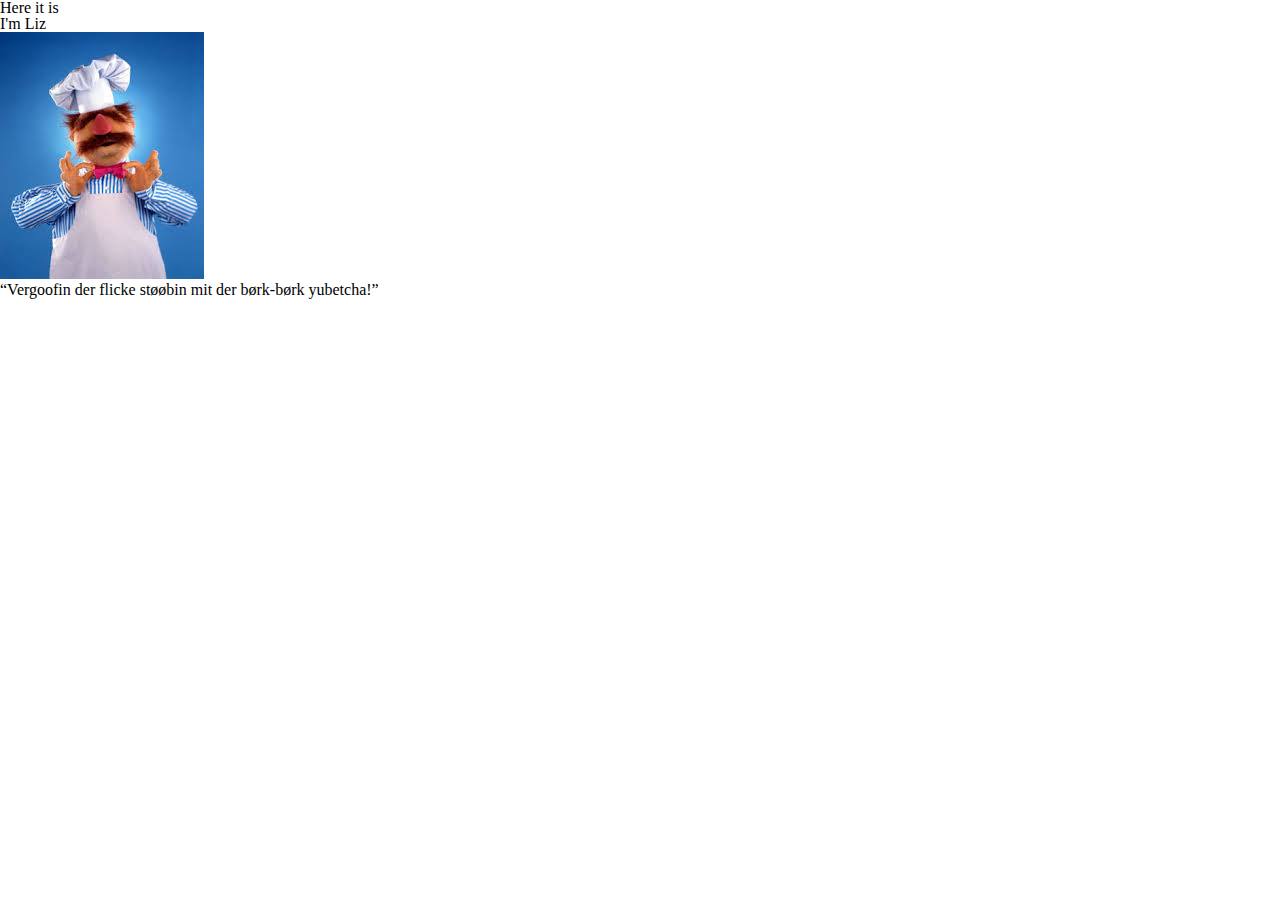
==== index.html @ b060d045 "starting" ====
<!-- HTML Bio with CSS -->
<!DOCTYPE html>
<html lang="en-us">

<head>

  <meta charset="UTF-8">
  <title>Basic Deployment</title>

  <!-- This critical line points your HTML to the CSS file. Notice the "relative" pathway  -->
  <link rel="stylesheet" type="text/css" href="css/reset.css">
</head>

<body>
  <header>
    <h1>Here it is</h1>
  </header>

  <div class="container">

    <section id="main">

      <h2>I'm Liz</h2>

    <img src="[data-uri]" alt="Me" id="swedish-chef">

      <p>“Vergoofin der flicke støøbin mit der børk-børk yubetcha!”</p>
    </section>


  </div>

</body>

</html>
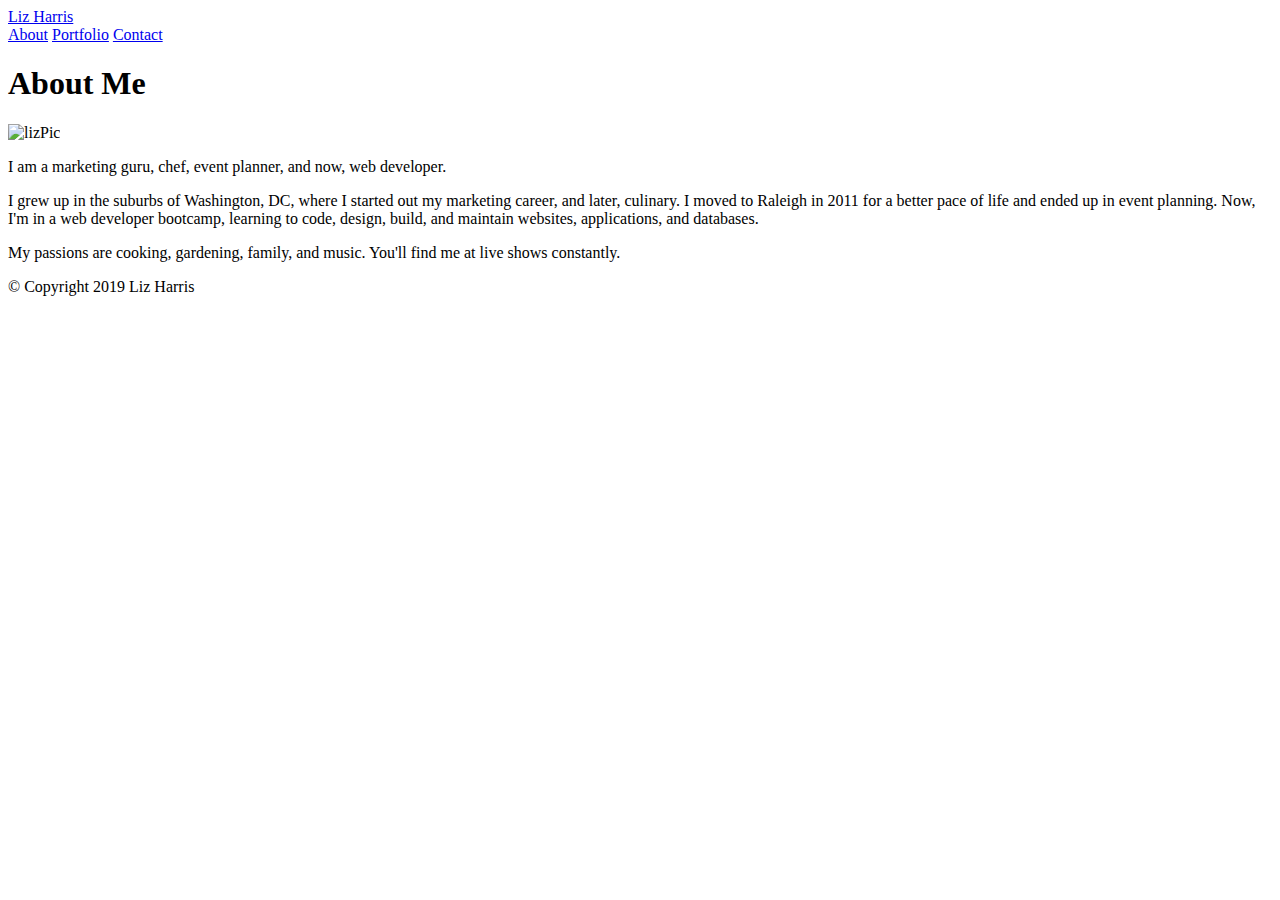
==== commit 9849b154: "homework 2 deploy" ====
--- a/index.html
+++ b/index.html
@@ -1,35 +1,52 @@
-<!-- HTML Bio with CSS -->
+
 <!DOCTYPE html>
-<html lang="en-us">
+<html>
+    <head id="head">
 
-<head>
+        <title>About Me</title>
+        <link rel="stylesheet" type="text/css" href="../Bootstrap-Portfolio/css/style.css">
+        <link rel="stylesheet" script src="https://stackpath.bootstrapcdn.com/bootstrap/4.3.1/js/bootstrap.min.js" integrity="sha384-JjSmVgyd0p3pXB1rRibZUAYoIIy6OrQ6VrjIEaFf/nJGzIxFDsf4x0xIM+B07jRM" crossorigin="anonymous"></script>
+        <script src="https://code.jquery.com/jquery-3.3.1.slim.min.js" integrity="sha384-q8i/X+965DzO0rT7abK41JStQIAqVgRVzpbzo5smXKp4YfRvH+8abtTE1Pi6jizo" crossorigin="anonymous"></script>
+        <script src="https://cdnjs.cloudflare.com/ajax/libs/popper.js/1.14.7/umd/popper.min.js" integrity="sha384-UO2eT0CpHqdSJQ6hJty5KVphtPhzWj9WO1clHTMGa3JDZwrnQq4sF86dIHNDz0W1" crossorigin="anonymous"></script>
+    </head>
+    
+    <body>
+        <header id="masthead">
+            <div class="container-fluid">
+            <a href="index.html" id="logo">Liz Harris</a>
+            <nav id="nav">
+                <nav class="navbar navbar-expand-lg navbar-light bg-light">
+                    <a class="navbar-brand" href="index.html" id="about">About</a>
+                    <a class="navbar-brand" href="portfolio.html" id="portfolio">Portfolio</a>
+                    <a class="navbar-brand" href="contact.html" id="contact">Contact</a>
+            </nav>
+            </div>
+        </header>
+        <div id="main-container" class="container-fluid"></div>
+        <section class="main-container">
+            <h1>About Me</h1>
+            <img src="https://encrypted-tbn0.gstatic.com/images?q=tbn:ANd9GcSxNo_dUbsLpJYYF1Z2hWLMd-plG2oxlv1t9er9NBMrJT71-Aq4SA" class="auth-image" alt="lizPic">
 
-  <meta charset="UTF-8">
-  <title>Basic Deployment</title>
+            <p>I am a marketing guru, chef, event planner, and now, web developer.</p>
+            <p>I grew up in the suburbs of Washington, DC, where I started out my marketing career, 
+                and later, culinary. I moved to Raleigh in 2011 for a better pace of life and ended 
+                up in event planning. Now, I'm in a web developer bootcamp, learning to code, design, 
+                build, and maintain websites, applications, and databases.</p>
+            <p>My passions are cooking, gardening, family, and music. You'll find me at live shows 
+                constantly. </p>
 
-  <!-- This critical line points your HTML to the CSS file. Notice the "relative" pathway  -->
-  <link rel="stylesheet" type="text/css" href="css/reset.css">
-</head>
-
-<body>
-  <header>
-    <h1>Here it is</h1>
-  </header>
-
-  <div class="container">
-
-    <section id="main">
-
-      <h2>I'm Liz</h2>
-
-    <img src="[data-uri]" alt="Me" id="swedish-chef">
-
-      <p>“Vergoofin der flicke støøbin mit der børk-børk yubetcha!”</p>
-    </section>
-
-
-  </div>
-
-</body>
-
+        </section>
+        
+        <footer>
+            <div class="container-fluid">
+                &copy; Copyright 2019 Liz Harris
+            </div>
+        <script src="https://code.jquery.com/jquery-3.3.1.slim.min.js" integrity="sha384-q8i/X+965DzO0rT7abK41JStQIAqVgRVzpbzo5smXKp4YfRvH+8abtTE1Pi6jizo" crossorigin="anonymous">
+        </script>
+        <script src="https://cdnjs.cloudflare.com/ajax/libs/popper.js/1.14.7/umd/popper.min.js" integrity="sha384-UO2eT0CpHqdSJQ6hJty5KVphtPhzWj9WO1clHTMGa3JDZwrnQq4sF86dIHNDz0W1" crossorigin="anonymous">
+        </script>
+        <script src="https://stackpath.bootstrapcdn.com/bootstrap/4.3.1/js/bootstrap.min.js" integrity="sha384-JjSmVgyd0p3pXB1rRibZUAYoIIy6OrQ6VrjIEaFf/nJGzIxFDsf4x0xIM+B07jRM" crossorigin="anonymous">
+        </script>
+        
+    </body>
 </html>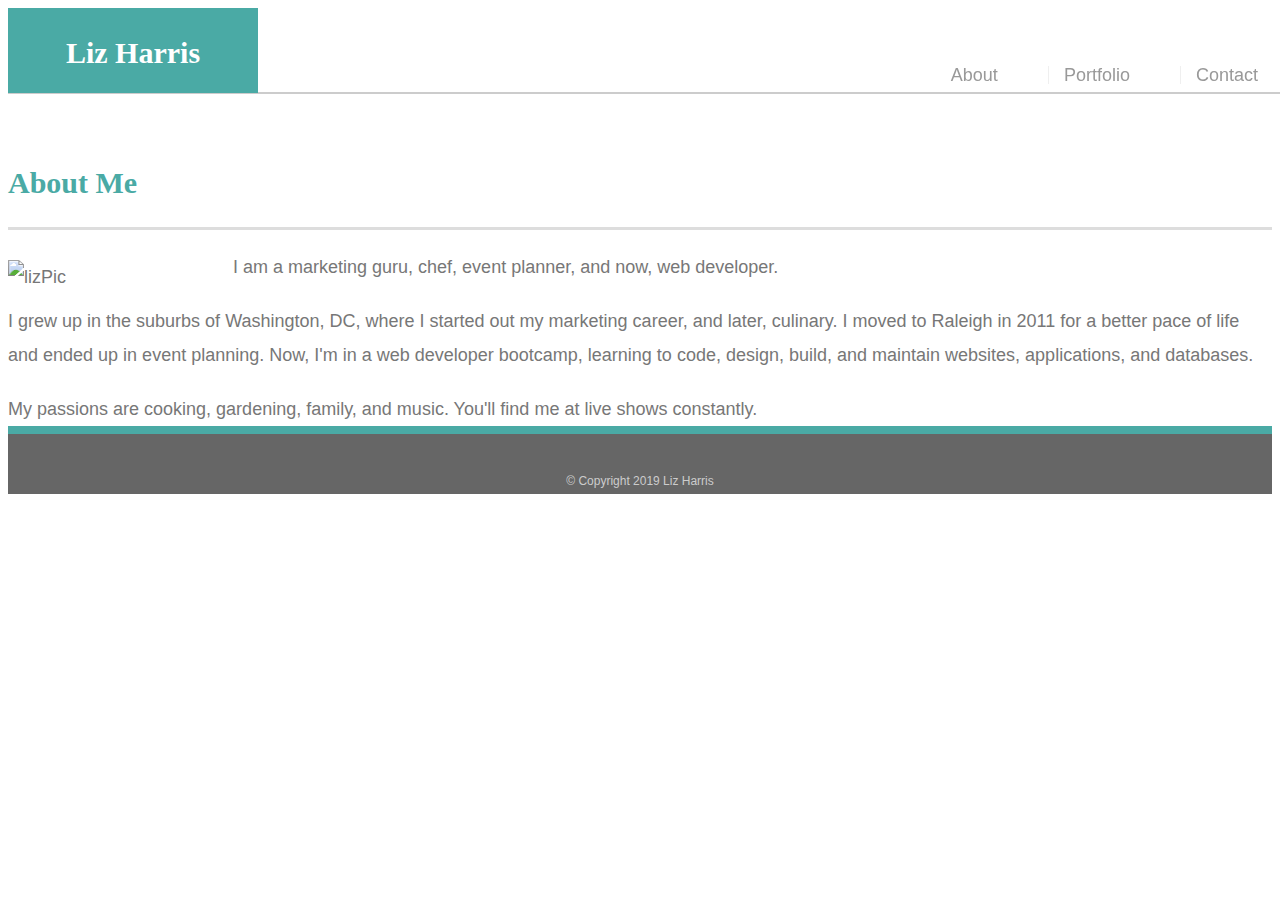
==== commit 2148dc29: "Add files via upload" ====
--- a/index.html
+++ b/index.html
@@ -4,7 +4,7 @@
     <head id="head">
 
         <title>About Me</title>
-        <link rel="stylesheet" type="text/css" href="../Bootstrap-Portfolio/css/style.css">
+        <link rel="stylesheet" type="text/css" href="/style.css">
         <link rel="stylesheet" script src="https://stackpath.bootstrapcdn.com/bootstrap/4.3.1/js/bootstrap.min.js" integrity="sha384-JjSmVgyd0p3pXB1rRibZUAYoIIy6OrQ6VrjIEaFf/nJGzIxFDsf4x0xIM+B07jRM" crossorigin="anonymous"></script>
         <script src="https://code.jquery.com/jquery-3.3.1.slim.min.js" integrity="sha384-q8i/X+965DzO0rT7abK41JStQIAqVgRVzpbzo5smXKp4YfRvH+8abtTE1Pi6jizo" crossorigin="anonymous"></script>
         <script src="https://cdnjs.cloudflare.com/ajax/libs/popper.js/1.14.7/umd/popper.min.js" integrity="sha384-UO2eT0CpHqdSJQ6hJty5KVphtPhzWj9WO1clHTMGa3JDZwrnQq4sF86dIHNDz0W1" crossorigin="anonymous"></script>
--- a/style.css
+++ b/style.css
@@ -0,0 +1,246 @@
+body {
+  font-family: Arial, "Helvetica Neue", Helvetica, sans-serif;
+  font-size: 18px;
+  line-height: 34px;
+  color: #777777;
+  background: url("https://img.freepik.com/free-vector/blue-abstract-acrylic-brush-stroke-textured-background_53876-86373.jpg?size=626&ext=jpg"); 
+  background-repeat: no-repeat;
+  background-size: 100% 100%;
+}
+* {
+  box-sizing: border-box;
+}
+
+/* general */
+
+.container {
+  width: 100%;
+  max-width: 960px;
+  margin: 0 auto;
+  clear: both;
+}
+
+h1,
+h2,
+h3,
+p {
+  margin-bottom: 20px;
+}
+
+p:last-child {
+  margin-bottom: 0;
+}
+
+h1,
+h2,
+h3 {
+  font-family: Georgia, Times, "Times New Roman", serif;
+  font-weight: 700;
+  color: #4aaaa5;
+}
+
+h1 {
+  padding-bottom: 20px;
+  font-size: 30px;
+  line-height: 49px;
+  border-bottom: 3px solid #dddddd;
+}
+
+h2,
+h3 {
+  font-size: 22px;
+}
+
+/* header */
+
+#masthead {
+  position: fixed;
+  z-index: 99;
+  width: 100%;
+  margin: 0 0 30px;
+  overflow: auto;
+  color: #ffffff;
+  border-bottom: 2px solid #cccccc;
+}
+
+
+#logo {
+  float: left;
+  position: fixed;
+  width: 250px;
+  height: 85px;
+  font-family: Georgia, Times, "Times New Roman", serif;
+  font-size: 30px;
+  font-weight: 700;
+  line-height: 90px;
+  color: #ffffff;
+  text-align: center;
+  text-decoration: none;
+  background: #4aaaa5;
+}
+
+nav {
+  float: right;
+  margin-top: 25px;
+}
+
+nav a {
+  display: inline-block;
+  padding-left: 15px;
+  margin-left: 15px;
+  padding-right: 15px;
+  margin-right: 15px;
+  line-height: 18px;
+  color: #999;
+  text-decoration: none;
+  border-left: 1px solid #efefef;
+}
+
+nav a:first-child {
+  border-left: 0 none;
+}
+
+/* footer */
+
+footer {
+  padding: 30px 0;
+  clear: both;
+  font-size: 12px;
+  color: #ffffff;
+  color: #cccccc;
+  text-align: center;
+  background: #666666;
+  border-top: 8px solid #4aaaa5;
+  height: 50px;
+  width: 100%;
+}
+
+h3, h2 {
+  padding-bottom: 20px;
+  margin-bottom: 15px;
+  line-height: 22px;
+  border-bottom: 2px solid #eeeeee;
+}
+
+/* main */
+
+#main-container {
+  padding-top: 130px;
+  height: 100%;
+  width: 100%;
+}
+
+.main-section {
+  float: left;
+  width: 100%;
+  max-width: 960px;
+  padding: 30px;
+  margin: 0 0 40px;
+  background: #ffffff;
+  border: 1px solid #dddddd;
+}
+
+/* portfolio page */
+.rounded-left {
+  float: left;
+  max-width: 100%;
+  height: auto;
+}
+
+.rounded-right {
+  float: left;
+  max-width: 100%;
+  height: auto;
+}
+.work {
+  position: relative;
+  float: left;
+  width: 274px;
+  margin: 20px 0 25px;
+  overflow: auto;
+}
+
+.work:nth-child(even) {
+  margin-right: 40px;
+}
+
+.work img {
+  float: left;
+  width: 200px;
+  height: auto;
+  border: 0 none;
+  opacity: 0.8;
+}
+
+.work h3  {
+  position: absolute;
+  bottom: 20px;
+  width: 200px;
+  padding: 15px;
+  margin-bottom: 0;
+  font-weight: 300;
+  line-height: 30px;
+  color: #ffffff;
+  text-align: center;
+  background: #4aaaa5;
+  border-bottom: 0;
+}
+
+.auth-image {
+  float: left;
+  width: 200px;
+  height: auto;
+  margin-top: 10px;
+  margin-right: 25px;
+}
+
+/* contact page */
+
+#contact-form ul {
+  margin-bottom: 20px;
+}
+
+#contact-form li {
+  margin-bottom: 10px;
+}
+
+label,
+input[type=text],
+input[id=name],
+textarea {
+  display: block;
+  width: 100%;
+}
+
+input[type=text],
+input[id=email],
+textarea {
+  height: 35px;
+  padding: 0 10px;
+  font-size: 14px;
+  border: 1px solid #dddddd;
+  width: 50%;
+}
+
+
+input[id=message],
+textarea {
+  height: 100px;
+  padding: 0 10px;
+  font-size: 14px;
+  border: 1px solid #dddddd;
+  width: 50%;
+}
+
+textarea {
+  height: 200px;
+}
+
+input[type=submit] {
+  padding: 10px 30px;
+  font-size: 18px;
+  color: #ffffff;
+  cursor: pointer;
+  background: #4aaaa5;
+  border: 0 none;
+}
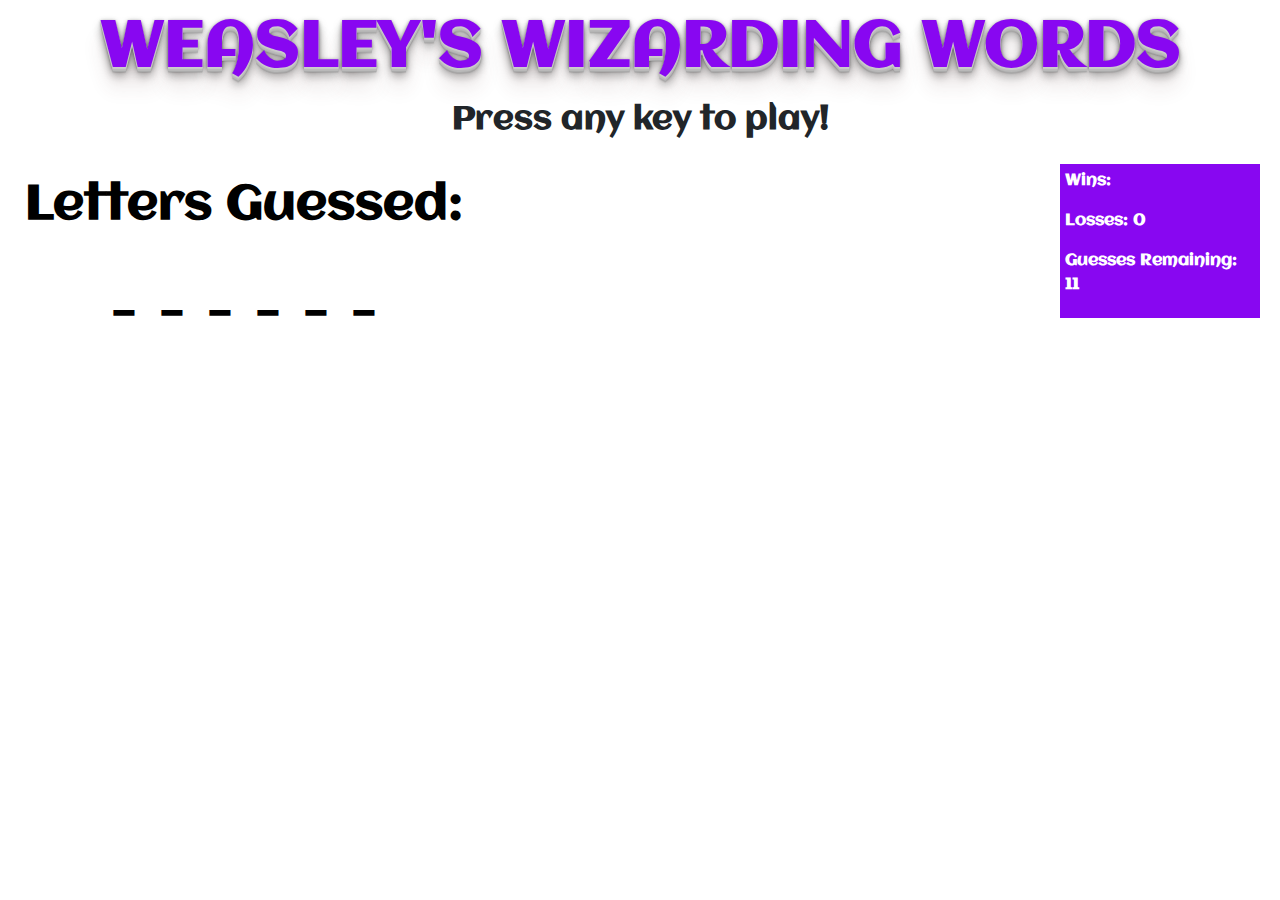
==== commit 985cb80f: "Homework 3 deploy" ====
--- a/index.html
+++ b/index.html
@@ -1,52 +1,43 @@
+<!DOCTYPE html>
+<html lang="en-US">
 
-<!DOCTYPE html>
-<html>
-    <head id="head">
+<head>
+    <meta charset="utf-8" name="viewport" content="width=device-width">
+    </meta>
+    <link rel="stylesheet" type="text/css" href="reset.css" />
+    <link rel="stylesheet" type="text/css" href="style.css" />
+    <link href="https://fonts.googleapis.com/css?family=Aclonica&display=swap" rel="stylesheet">
+    <link rel="stylesheet" href="https://stackpath.bootstrapcdn.com/bootstrap/4.3.1/css/bootstrap.min.css"
+        integrity="sha384-ggOyR0iXCbMQv3Xipma34MD+dH/1fQ784/j6cY/iJTQUOhcWr7x9JvoRxT2MZw1T" crossorigin="anonymous">
 
-        <title>About Me</title>
-        <link rel="stylesheet" type="text/css" href="/style.css">
-        <link rel="stylesheet" script src="https://stackpath.bootstrapcdn.com/bootstrap/4.3.1/js/bootstrap.min.js" integrity="sha384-JjSmVgyd0p3pXB1rRibZUAYoIIy6OrQ6VrjIEaFf/nJGzIxFDsf4x0xIM+B07jRM" crossorigin="anonymous"></script>
-        <script src="https://code.jquery.com/jquery-3.3.1.slim.min.js" integrity="sha384-q8i/X+965DzO0rT7abK41JStQIAqVgRVzpbzo5smXKp4YfRvH+8abtTE1Pi6jizo" crossorigin="anonymous"></script>
-        <script src="https://cdnjs.cloudflare.com/ajax/libs/popper.js/1.14.7/umd/popper.min.js" integrity="sha384-UO2eT0CpHqdSJQ6hJty5KVphtPhzWj9WO1clHTMGa3JDZwrnQq4sF86dIHNDz0W1" crossorigin="anonymous"></script>
-    </head>
-    
-    <body>
-        <header id="masthead">
-            <div class="container-fluid">
-            <a href="index.html" id="logo">Liz Harris</a>
-            <nav id="nav">
-                <nav class="navbar navbar-expand-lg navbar-light bg-light">
-                    <a class="navbar-brand" href="index.html" id="about">About</a>
-                    <a class="navbar-brand" href="portfolio.html" id="portfolio">Portfolio</a>
-                    <a class="navbar-brand" href="contact.html" id="contact">Contact</a>
-            </nav>
-            </div>
-        </header>
-        <div id="main-container" class="container-fluid"></div>
-        <section class="main-container">
-            <h1>About Me</h1>
-            <img src="https://encrypted-tbn0.gstatic.com/images?q=tbn:ANd9GcSxNo_dUbsLpJYYF1Z2hWLMd-plG2oxlv1t9er9NBMrJT71-Aq4SA" class="auth-image" alt="lizPic">
+    <title>Word Guess Game</title>
+</head>
 
-            <p>I am a marketing guru, chef, event planner, and now, web developer.</p>
-            <p>I grew up in the suburbs of Washington, DC, where I started out my marketing career, 
-                and later, culinary. I moved to Raleigh in 2011 for a better pace of life and ended 
-                up in event planning. Now, I'm in a web developer bootcamp, learning to code, design, 
-                build, and maintain websites, applications, and databases.</p>
-            <p>My passions are cooking, gardening, family, and music. You'll find me at live shows 
-                constantly. </p>
+<body>
 
-        </section>
+    <div class="wrapper">
+        <div class="container-fluid">Weasley's Wizarding Words</div>
+    </div>
+    <div id="instructions">Press any key to play!</div>
+
+    <div class="sidebarL" id="guesses">
         
-        <footer>
-            <div class="container-fluid">
-                &copy; Copyright 2019 Liz Harris
-            </div>
-        <script src="https://code.jquery.com/jquery-3.3.1.slim.min.js" integrity="sha384-q8i/X+965DzO0rT7abK41JStQIAqVgRVzpbzo5smXKp4YfRvH+8abtTE1Pi6jizo" crossorigin="anonymous">
-        </script>
-        <script src="https://cdnjs.cloudflare.com/ajax/libs/popper.js/1.14.7/umd/popper.min.js" integrity="sha384-UO2eT0CpHqdSJQ6hJty5KVphtPhzWj9WO1clHTMGa3JDZwrnQq4sF86dIHNDz0W1" crossorigin="anonymous">
-        </script>
-        <script src="https://stackpath.bootstrapcdn.com/bootstrap/4.3.1/js/bootstrap.min.js" integrity="sha384-JjSmVgyd0p3pXB1rRibZUAYoIIy6OrQ6VrjIEaFf/nJGzIxFDsf4x0xIM+B07jRM" crossorigin="anonymous">
-        </script>
-        
-    </body>
+        <p class="guess">Letters Guessed:</p>
+          <p class="wordGuess" id="lettersAndDashes"></p>
+           <!-- <p id= "wordHolder"></p> -->
+        <p><div id="lettersGuessed"></div></p>
+
+        </div>
+    </div>
+    <div class="sidebarR" id="wins">Wins:
+        <span id="winsNumber"></span></p>
+        <p id="losses">Losses:
+            <span id="lossesNumber"></span></p>
+        <p id="guesses">Guesses Remaining:
+            <span id="letter"></span></p>
+
+    </div>
+    <script src="game.js"></script>
+</body>
+
 </html>--- a/style.css
+++ b/style.css
@@ -1,246 +1,189 @@
 body {
-  font-family: Arial, "Helvetica Neue", Helvetica, sans-serif;
-  font-size: 18px;
-  line-height: 34px;
-  color: #777777;
-  background: url("https://img.freepik.com/free-vector/blue-abstract-acrylic-brush-stroke-textured-background_53876-86373.jpg?size=626&ext=jpg"); 
-  background-repeat: no-repeat;
-  background-size: 100% 100%;
-}
-* {
-  box-sizing: border-box;
+    width: 100%;
+    height: 100%;
+    background-image: url("https://vignette.wikia.nocookie.net/harrypotter/images/c/ce/Weasleys_Wizard_Wheezes.png/revision/latest?cb=20161124001602") ;
+    background-repeat: no-repeat;
+    background-position: center top;
+    background-size: 45%;
 }
 
-/* general */
+/* answer container */
+.container {
+  width: 50%;
+  height: 30%;
+  font-size: 6em;
+  color: #ff9900;
+  position: center;
+  float: left;
 
-.container {
-  width: 100%;
-  max-width: 960px;
-  margin: 0 auto;
-  clear: both;
+}
+/* Title with flashing */
+.container-fluid {
+    font-size: 4em;
+    text-align: center;
+    text-transform: uppercase;
+    color: rgb(136, 7, 241);
+    font-weight: bold;
+    font-family: 'Aclonica', san serif;
+    text-shadow: 0 1px 0 #ccc, 0 2px 0 #c9c9c9, 0 3px 0 #bbb, 0 4px 0 #b9b9b9, 0 5px 0 #aaa, 0 6px 1px rgba(0,0,0,.1), 0 0 5px rgba(0,0,0,.1), 0 1px 3px rgba(0,0,0,.3), 0 3px 5px rgba(0,0,0,.2), 0 5px 10px rgba(0,0,0,.25), 0 10px 10px rgba(0,0,0,.2), 0 20px 20px rgba(94, 55, 55, 0.15);
+    float: left;
+        
+        -webkit-animation-name: opacity;
+        -webkit-animation-duration: 2s;
+        -webkit-animation-iteration-count: 3;
+        animation-name: opacity;
+        animation-duration: 2s;
+        animation-iteration-count: 3;
+      }
+  
+  
+  @-webkit-keyframes opacity {
+    0%, 100% {opacity:0;}
+    50% {opacity:1;}
+  }
+  
+  @-webkit-keyframes change {
+    0%, 12.66%, 100% {transform:translate3d(0,0,0);}
+    16.66%, 29.32% {transform:translate3d(0,-25%,0);}
+    33.32%,45.98% {transform:translate3d(0,-50%,0);}
+    49.98%,62.64% {transform:translate3d(0,-75%,0);}
+    66.64%,79.3% {transform:translate3d(0,-50%,0);}
+    83.3%,95.96% {transform:translate3d(0,-25%,0);}
+  }
+  
+  @-o-keyframes opacity {
+    0%, 100% {opacity:0;}
+    50% {opacity:1;}
+  }
+  
+  @-o-keyframes change {
+    0%, 12.66%, 100% {transform:translate3d(0,0,0);}
+    16.66%, 29.32% {transform:translate3d(0,-25%,0);}
+    33.32%,45.98% {transform:translate3d(0,-50%,0);}
+    49.98%,62.64% {transform:translate3d(0,-75%,0);}
+    66.64%,79.3% {transform:translate3d(0,-50%,0);}
+    83.3%,95.96% {transform:translate3d(0,-25%,0);}
+  }
+  
+  @-moz-keyframes opacity {
+    0%, 100% {opacity:0;}
+    50% {opacity:1;}
+  }
+  
+  @-moz-keyframes change {
+    0%, 12.66%, 100% {transform:translate3d(0,0,0);}
+    16.66%, 29.32% {transform:translate3d(0,-25%,0);}
+    33.32%,45.98% {transform:translate3d(0,-50%,0);}
+    49.98%,62.64% {transform:translate3d(0,-75%,0);}
+    66.64%,79.3% {transform:translate3d(0,-50%,0);}
+    83.3%,95.96% {transform:translate3d(0,-25%,0);}
+  }
+  
+  @keyframes opacity {
+    0%, 100% {opacity:0;}
+    50% {opacity:1;}
+  }
+  
+  @keyframes change {
+    0%, 12.66%, 100% {transform:translate3d(0,0,0);}
+    16.66%, 29.32% {transform:translate3d(0,-25%,0);}
+    33.32%,45.98% {transform:translate3d(0,-50%,0);}
+    49.98%,62.64% {transform:translate3d(0,-75%,0);}
+    66.64%,79.3% {transform:translate3d(0,-50%,0);}
+    83.3%,95.96% {transform:translate3d(0,-25%,0);}
+  }
+  
+
+#guess,
+#wordGuess
+#lettersAndDashes {
+  text-align: center;
+  margin: 10px;
+  width: 10%;
+  padding: 10px;
 }
 
-h1,
-h2,
-h3,
-p {
-  margin-bottom: 20px;
+  /* The side navigation menu */
+.sidebarR {
+  margin: 20px;
+  padding: 5px;
+  border: 2px #ff9900;
+  width: 200px;
+  background-color:  rgb(136, 7, 241);
+  color: rgb(255, 255, 255);
+  float: right;
+  height: auto;
+  overflow: auto;
+  font-weight: bold;
+  font-family: 'Aclonica', san serif;
+}
+.sidebarL {
+margin: 20px;
+padding: 5px;
+border: 2px #ff9900;
+color: rgb(0, 0, 0);
+float: left;
+text-align: center;
+height: auto;
+overflow: auto;
+font-weight: bold;
+font-family: 'Aclonica', san serif;
+font-size: 3em;
 }
 
-p:last-child {
-  margin-bottom: 0;
+/* Press any key to play */
+#instructions {
+  font-weight: bold;
+  font-family: 'Aclonica', san serif;
+  text-align: center;
+  bottom: 0;
+  font-size: 2em;
+}
+#letter {
+  font-family: 'Aclonica', san serif;
+  text-align: center;
+  bottom: 0;
+  font-size: 1em;
+  display: inline;
 }
 
-h1,
-h2,
-h3 {
-  font-family: Georgia, Times, "Times New Roman", serif;
-  font-weight: 700;
-  color: #4aaaa5;
+#my-word {
+  margin: 0;
+  display: block;
+  padding: 0;
+  display:block;
 }
 
-h1 {
-  padding-bottom: 20px;
-  font-size: 30px;
-  line-height: 49px;
-  border-bottom: 3px solid #dddddd;
+#my-word li {
+  position: relative;
+  list-style: none;
+  margin: 0;
+  display: inline-block;
+  padding: 0 10px;
+  font-size:1.6em;
 }
 
-h2,
-h3 {
-  font-size: 22px;
+/* On screens that are less than 700px wide, make the sidebar into a topbar */
+@media screen and (max-width: 700px) {
+  .sidebar 
+  .container-fluid  {
+    width: 100%;
+    height: auto;
+    position: relative;
+  }
+  .sidebar {float: left;}
+  div.content {margin-left: 0;}
 }
 
-/* header */
-
-#masthead {
-  position: fixed;
-  z-index: 99;
-  width: 100%;
-  margin: 0 0 30px;
-  overflow: auto;
-  color: #ffffff;
-  border-bottom: 2px solid #cccccc;
+/* On screens that are less than 400px, display the bar vertically, instead of horizontally */
+@media screen and (max-width: 400px) {
+  .sidebar 
+  .container-fluid {
+    text-align: center;
+    float: none;
+  }
 }
 
-
-#logo {
-  float: left;
-  position: fixed;
-  width: 250px;
-  height: 85px;
-  font-family: Georgia, Times, "Times New Roman", serif;
-  font-size: 30px;
-  font-weight: 700;
-  line-height: 90px;
-  color: #ffffff;
-  text-align: center;
-  text-decoration: none;
-  background: #4aaaa5;
-}
-
-nav {
-  float: right;
-  margin-top: 25px;
-}
-
-nav a {
-  display: inline-block;
-  padding-left: 15px;
-  margin-left: 15px;
-  padding-right: 15px;
-  margin-right: 15px;
-  line-height: 18px;
-  color: #999;
-  text-decoration: none;
-  border-left: 1px solid #efefef;
-}
-
-nav a:first-child {
-  border-left: 0 none;
-}
-
-/* footer */
-
-footer {
-  padding: 30px 0;
-  clear: both;
-  font-size: 12px;
-  color: #ffffff;
-  color: #cccccc;
-  text-align: center;
-  background: #666666;
-  border-top: 8px solid #4aaaa5;
-  height: 50px;
-  width: 100%;
-}
-
-h3, h2 {
-  padding-bottom: 20px;
-  margin-bottom: 15px;
-  line-height: 22px;
-  border-bottom: 2px solid #eeeeee;
-}
-
-/* main */
-
-#main-container {
-  padding-top: 130px;
-  height: 100%;
-  width: 100%;
-}
-
-.main-section {
-  float: left;
-  width: 100%;
-  max-width: 960px;
-  padding: 30px;
-  margin: 0 0 40px;
-  background: #ffffff;
-  border: 1px solid #dddddd;
-}
-
-/* portfolio page */
-.rounded-left {
-  float: left;
-  max-width: 100%;
-  height: auto;
-}
-
-.rounded-right {
-  float: left;
-  max-width: 100%;
-  height: auto;
-}
-.work {
-  position: relative;
-  float: left;
-  width: 274px;
-  margin: 20px 0 25px;
-  overflow: auto;
-}
-
-.work:nth-child(even) {
-  margin-right: 40px;
-}
-
-.work img {
-  float: left;
-  width: 200px;
-  height: auto;
-  border: 0 none;
-  opacity: 0.8;
-}
-
-.work h3  {
-  position: absolute;
-  bottom: 20px;
-  width: 200px;
-  padding: 15px;
-  margin-bottom: 0;
-  font-weight: 300;
-  line-height: 30px;
-  color: #ffffff;
-  text-align: center;
-  background: #4aaaa5;
-  border-bottom: 0;
-}
-
-.auth-image {
-  float: left;
-  width: 200px;
-  height: auto;
-  margin-top: 10px;
-  margin-right: 25px;
-}
-
-/* contact page */
-
-#contact-form ul {
-  margin-bottom: 20px;
-}
-
-#contact-form li {
-  margin-bottom: 10px;
-}
-
-label,
-input[type=text],
-input[id=name],
-textarea {
-  display: block;
-  width: 100%;
-}
-
-input[type=text],
-input[id=email],
-textarea {
-  height: 35px;
-  padding: 0 10px;
-  font-size: 14px;
-  border: 1px solid #dddddd;
-  width: 50%;
-}
+    
 
 
-input[id=message],
-textarea {
-  height: 100px;
-  padding: 0 10px;
-  font-size: 14px;
-  border: 1px solid #dddddd;
-  width: 50%;
-}
-
-textarea {
-  height: 200px;
-}
-
-input[type=submit] {
-  padding: 10px 30px;
-  font-size: 18px;
-  color: #ffffff;
-  cursor: pointer;
-  background: #4aaaa5;
-  border: 0 none;
-}
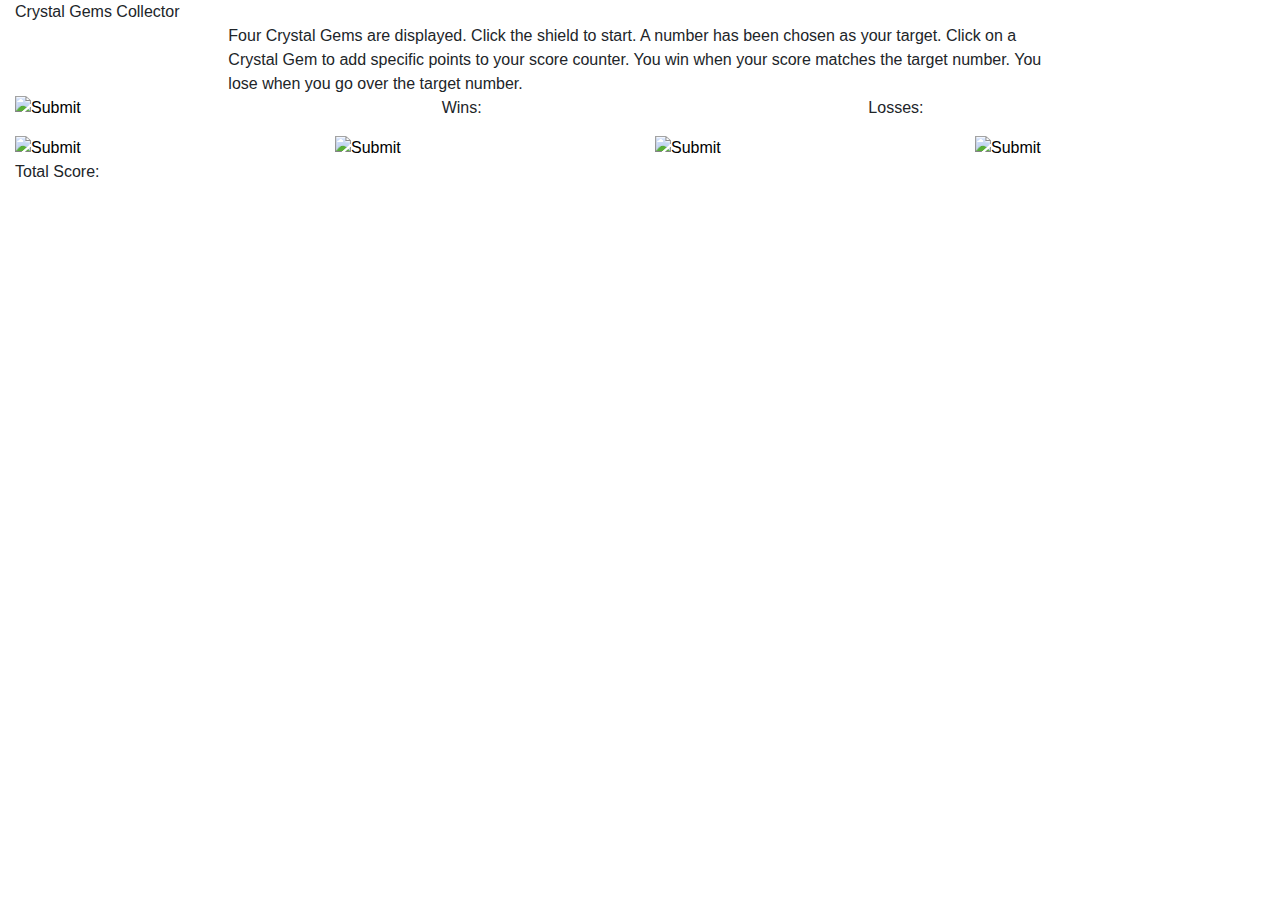
==== commit 5425a2b4: "Deploy homework 4" ====
--- a/index.html
+++ b/index.html
@@ -3,41 +3,97 @@
 
 <head>
     <meta charset="utf-8" name="viewport" content="width=device-width">
+    <meta http-equiv="X-UA-Compatible" content="IE=edge">
     </meta>
-    <link rel="stylesheet" type="text/css" href="reset.css" />
-    <link rel="stylesheet" type="text/css" href="style.css" />
-    <link href="https://fonts.googleapis.com/css?family=Aclonica&display=swap" rel="stylesheet">
+    <link rel="stylesheet" type="text/css" href="assets/css/reset.css" />
+    <link rel="stylesheet" type="text/css" href="assets/css/style.css" />
+    <script src="https://ajax.googleapis.com/ajax/libs/jquery/3.4.1/jquery.min.js"></script>
+    <link href="https://fonts.googleapis.com/css?family=Maven+Pro:900&display=swap" rel="stylesheet">
     <link rel="stylesheet" href="https://stackpath.bootstrapcdn.com/bootstrap/4.3.1/css/bootstrap.min.css"
         integrity="sha384-ggOyR0iXCbMQv3Xipma34MD+dH/1fQ784/j6cY/iJTQUOhcWr7x9JvoRxT2MZw1T" crossorigin="anonymous">
-
-    <title>Word Guess Game</title>
+    
 </head>
 
 <body>
+    <title>Crystals Collector Game</title>
 
-    <div class="wrapper">
-        <div class="container-fluid">Weasley's Wizarding Words</div>
-    </div>
-    <div id="instructions">Press any key to play!</div>
-
-    <div class="sidebarL" id="guesses">
-        
-        <p class="guess">Letters Guessed:</p>
-          <p class="wordGuess" id="lettersAndDashes"></p>
-           <!-- <p id= "wordHolder"></p> -->
-        <p><div id="lettersGuessed"></div></p>
-
+    <div class="header">
+        <div class="container-fluid" id="header">Crystal Gems Collector
         </div>
     </div>
-    <div class="sidebarR" id="wins">Wins:
-        <span id="winsNumber"></span></p>
-        <p id="losses">Losses:
-            <span id="lossesNumber"></span></p>
-        <p id="guesses">Guesses Remaining:
-            <span id="letter"></span></p>
 
+    <div class="container-fluid" id="instructions">
+        <div class="row justify-content-md-center">
+            <div class="col-2">
+            </div>
+            <div class="col-8">
+                Four Crystal Gems are displayed. Click the shield to start.
+                A number has been chosen as your target.
+                Click on a Crystal Gem to add specific points to your score counter.
+                You win when your score matches the target number.
+                You lose when you go over the target number.
+            </div>
+            <div class="col-2">
+            </div>
+        </div>
     </div>
-    <script src="game.js"></script>
+
+    <div class="container-fluid" id="randomNumber">
+        <div class="row justify-content-md-center">
+            <div class="col-sm">
+                <input type="image" src="assets/images/shield.jpeg" class="image" id="shield" />
+                    <div id="target"></div>
+            </div>
+            <div class="col-sm">
+                <p id="wins">Wins:</p>
+            </div>
+            <div class="col-sm">
+                <p id="losses">Losses:</p>
+            </div>
+        </div>
+    </div>
+
+    <div class="container-fluid" id="crystals">
+    <div class="row justify-content-md-center">
+            <div class="col-sm">
+                <input type="image" src="assets/images/amethyst.png" class="image" id="amethyst" />
+            </div>
+            <div class="col-sm"> 
+                <input type="image" src="assets/images/garnet.jpeg" class="image" id="garnet" />
+            </div>   
+            <div class="col-sm">
+                <input type="image" src="assets/images/pearl.jpeg" class="image" id="pearl" />
+            </div>
+            <div class="col-sm">
+                <input type="image" src="assets/images/steven.jpeg" class="image" id="steven" />
+            </div>
+            </div>
+          </div>
+
+    <div class="container-fluid" id="totalScore">
+        <div class="row align-items-center">
+            <div class="col-lg">
+                Total Score:
+            </div>
+            <div class="col-lg">
+            </div>
+            <div class="col-lg">
+            </div>
+        </div>
+        <div class="row align-items-center">
+                <div class="col-lg" id="scoreNumber">
+                </div>
+                <div class="col-lg">
+                </div>
+                <div class="col-lg">
+                </div>
+            </div>
+    </div>
+
+    <div class="container-fluid" id="scoreNumber"></div>
+
+    <script src="assets/javascript/game.js" src="https://ajax.googleapis.com/ajax/libs/jquery/3.4.1/jquery.min.js">
+</script>
 </body>
 
 </html>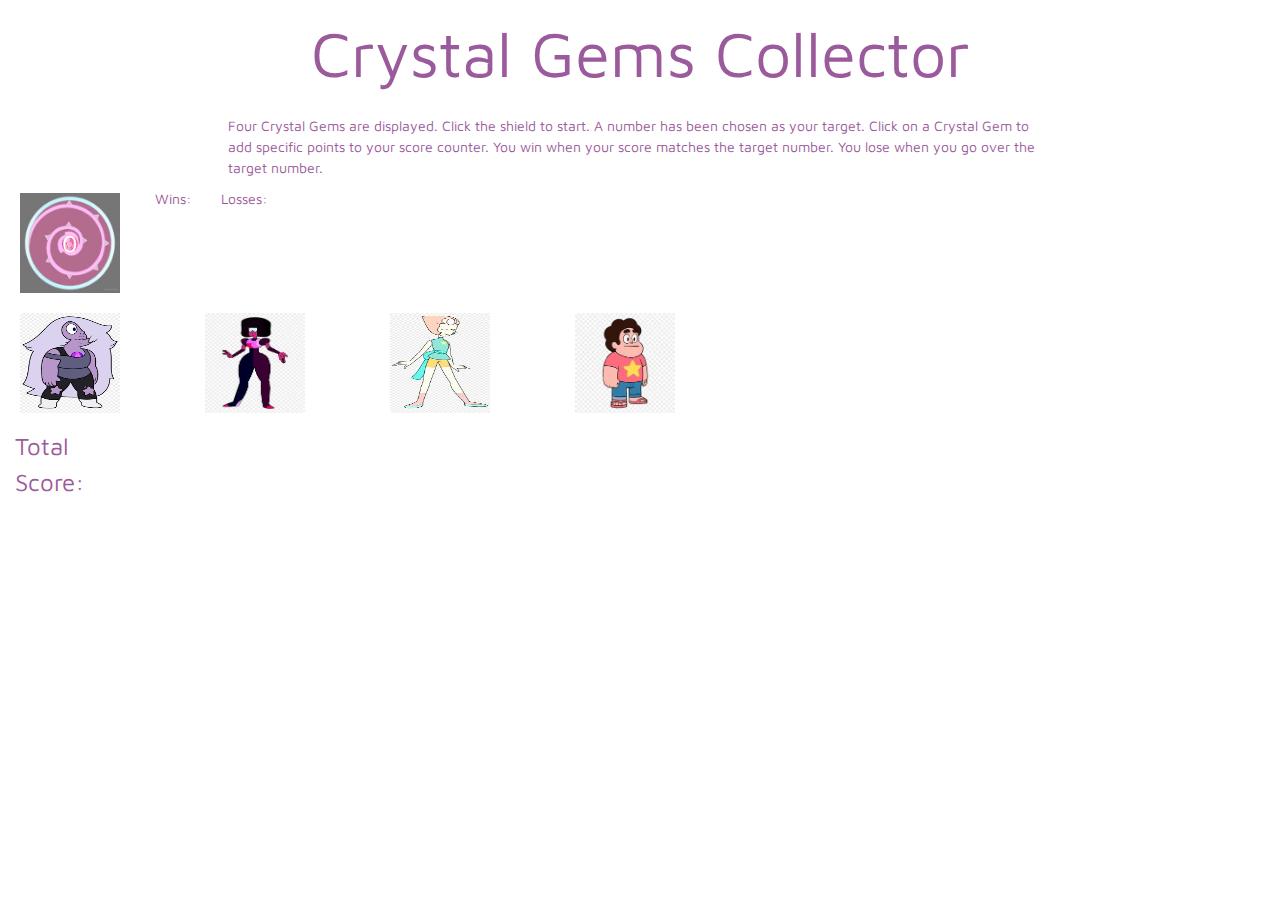
==== commit abfc3f9b: "Add files via upload" ====
--- a/index.html
+++ b/index.html
@@ -5,8 +5,8 @@
     <meta charset="utf-8" name="viewport" content="width=device-width">
     <meta http-equiv="X-UA-Compatible" content="IE=edge">
     </meta>
-    <link rel="stylesheet" type="text/css" href="assets/css/reset.css" />
-    <link rel="stylesheet" type="text/css" href="assets/css/style.css" />
+    <link rel="stylesheet" type="text/css" href="reset.css" />
+    <link rel="stylesheet" type="text/css" href="style.css" />
     <script src="https://ajax.googleapis.com/ajax/libs/jquery/3.4.1/jquery.min.js"></script>
     <link href="https://fonts.googleapis.com/css?family=Maven+Pro:900&display=swap" rel="stylesheet">
     <link rel="stylesheet" href="https://stackpath.bootstrapcdn.com/bootstrap/4.3.1/css/bootstrap.min.css"
@@ -41,7 +41,7 @@
     <div class="container-fluid" id="randomNumber">
         <div class="row justify-content-md-center">
             <div class="col-sm">
-                <input type="image" src="assets/images/shield.jpeg" class="image" id="shield" />
+                <input type="image" src="shield.jpeg" class="image" id="shield" />
                     <div id="target"></div>
             </div>
             <div class="col-sm">
@@ -56,16 +56,16 @@
     <div class="container-fluid" id="crystals">
     <div class="row justify-content-md-center">
             <div class="col-sm">
-                <input type="image" src="assets/images/amethyst.png" class="image" id="amethyst" />
+                <input type="image" src="amethyst.png" class="image" id="amethyst" />
             </div>
             <div class="col-sm"> 
-                <input type="image" src="assets/images/garnet.jpeg" class="image" id="garnet" />
+                <input type="image" src="garnet.jpeg" class="image" id="garnet" />
             </div>   
             <div class="col-sm">
-                <input type="image" src="assets/images/pearl.jpeg" class="image" id="pearl" />
+                <input type="image" src="pearl.jpeg" class="image" id="pearl" />
             </div>
             <div class="col-sm">
-                <input type="image" src="assets/images/steven.jpeg" class="image" id="steven" />
+                <input type="image" src="steven.jpeg" class="image" id="steven" />
             </div>
             </div>
           </div>
@@ -92,7 +92,7 @@
 
     <div class="container-fluid" id="scoreNumber"></div>
 
-    <script src="assets/javascript/game.js" src="https://ajax.googleapis.com/ajax/libs/jquery/3.4.1/jquery.min.js">
+    <script src="game.js" src="https://ajax.googleapis.com/ajax/libs/jquery/3.4.1/jquery.min.js">
 </script>
 </body>
 
--- a/style.css
+++ b/style.css
@@ -0,0 +1,59 @@
+* {
+    box-sizing: border-box;
+}
+body {
+    background-image: url('https://wallpaperaccess.com/full/629374.jpg');
+    background-size: 100%;
+    background-repeat: no-repeat;
+    background-position: center;
+    background-attachment: fixed;
+    background-color: rgb(0, 0, 0);
+}
+.row {
+    grid-template-rows: max-content;
+}
+#header {
+    font-family: 'Maven Pro', sans-serif;
+    font-size: 4rem;
+    width: 100%;
+    height: 100px;
+    float: left;
+    text-align: center;
+    justify-content: center;
+    color: rgb(155, 90, 155);;
+}
+.container-fluid {
+    font-family: 'Maven Pro', sans-serif;
+    font-size: 14px;
+    float: left;
+    text-align: left;
+    color: rgb(155, 90, 155);
+    margin: 5px;
+    display: inline-flex;
+    flex-direction: row;
+}
+.image {
+    width: 100px;
+    height: 100px;
+    float: left;
+    cursor:pointer;
+    border:none;
+    margin: 5px;
+}
+#crystals {
+    display:grid;
+    grid-template-columns: auto auto auto auto; 
+}
+#randomTarget,
+#target {
+    font-size: 24px;
+    color: rgb(255, 255, 255);
+    position: absolute;
+    top: 50%;
+    left: 50%;
+    transform: translate(-50%, -50%);
+}
+#totalScore {
+    font-size: 24px;
+}
+
